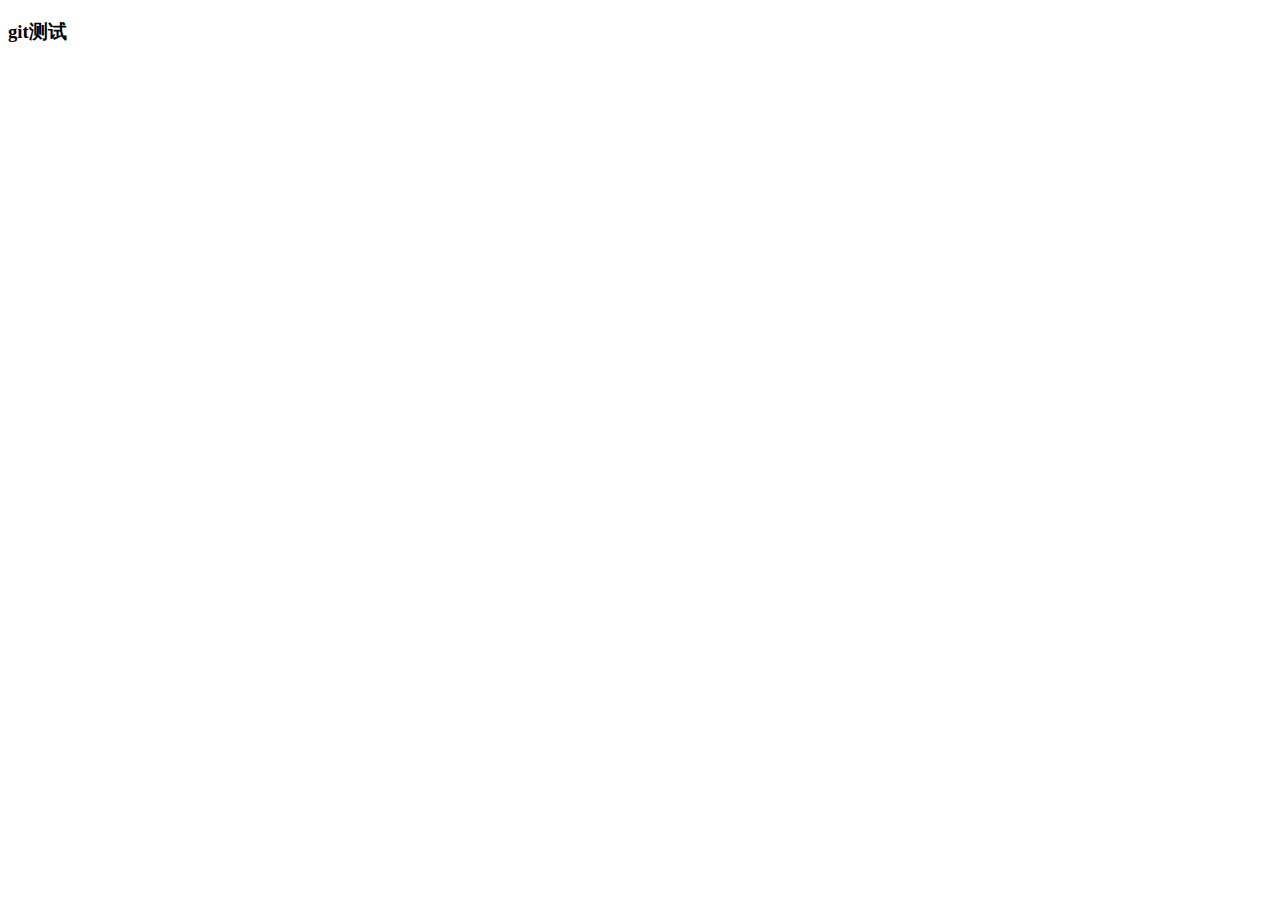
==== index copy 2.html @ a182a293 "add new files" ====
<!DOCTYPE html>
<html lang="en">
<head>
    <meta charset="UTF-8">
    <meta name="viewport" content="width=device-width, initial-scale=1.0">
    <meta http-equiv="X-UA-Compatible" content="ie=edge">
    <title>Document</title>
    <link rel="stylesheet" href="./index.css">
</head>
<body>
    <h3>git测试</h3>
</body>
</html>
---- index.css ----
h3{
    margin: 100 auto;
}
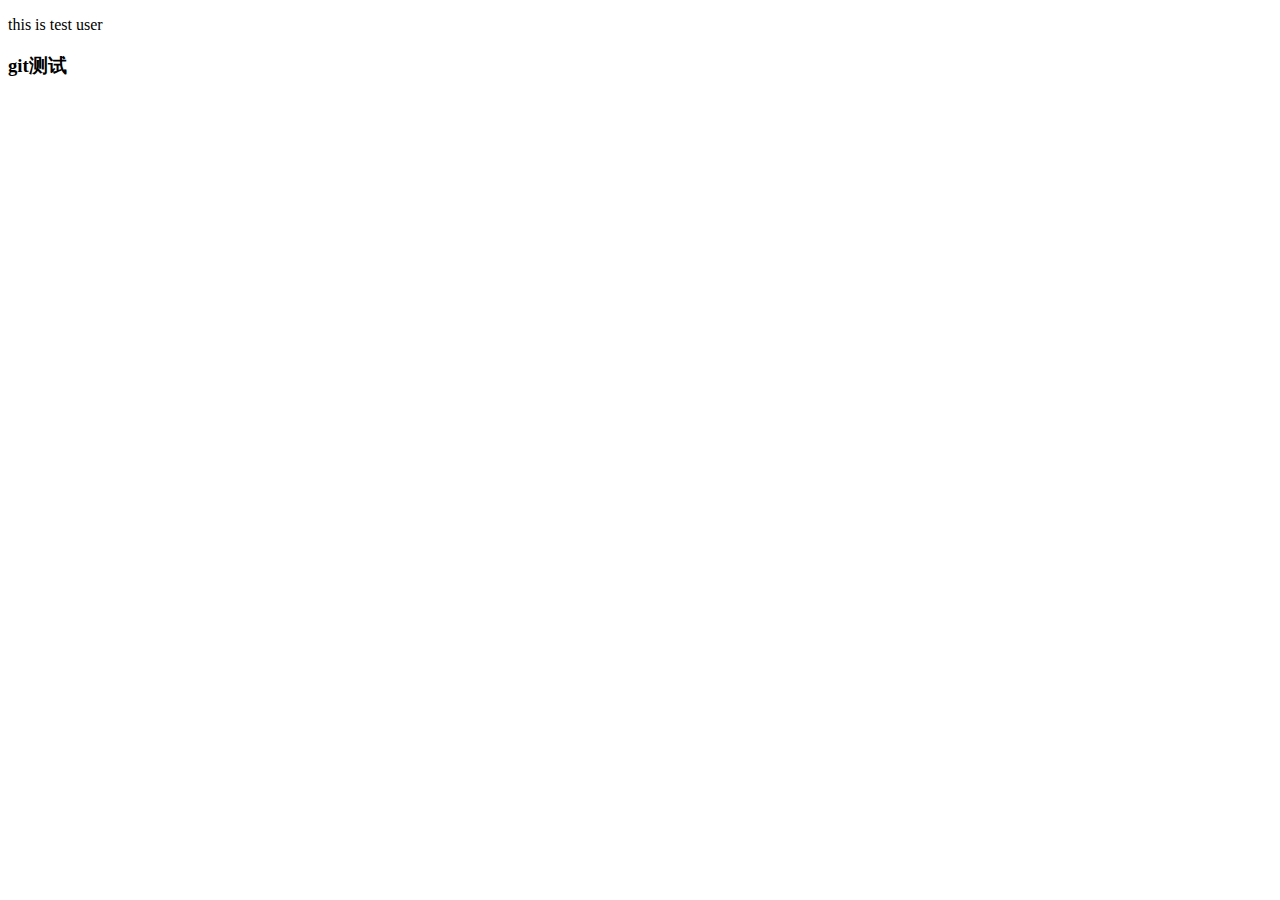
==== commit 7ab260c6: "modified index" ====
--- a/index copy 2.html
+++ b/index copy 2.html
@@ -8,6 +8,7 @@
     <link rel="stylesheet" href="./index.css">
 </head>
 <body>
+    <p>this is test user</p>
     <h3>git测试</h3>
 </body>
 </html>